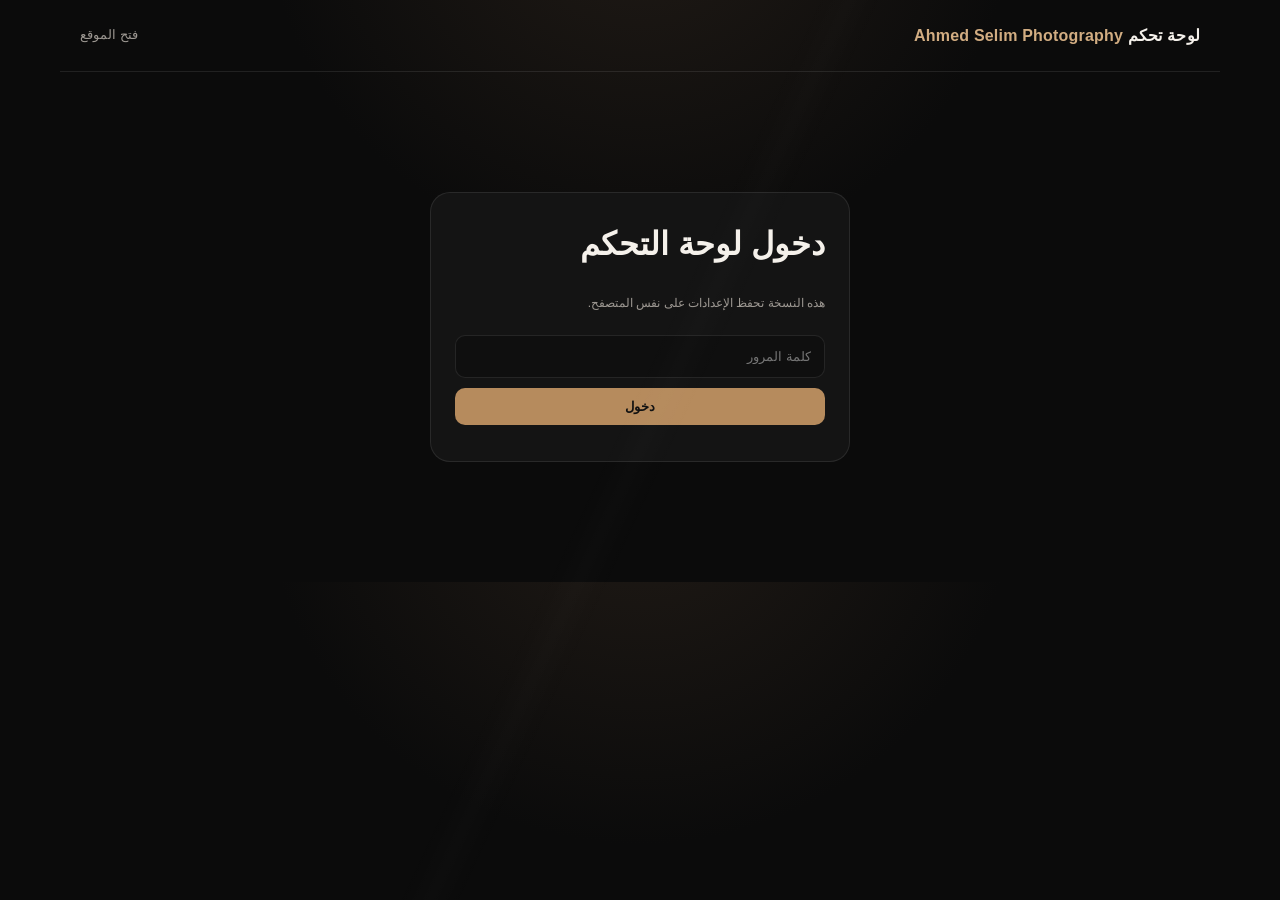
==== admin.html @ 031fb263 "Add files via upload" ====
<!doctype html><html lang="ar" dir="rtl"><head><meta charset="utf-8"><meta name="viewport" content="width=device-width,initial-scale=1"><title>لوحة التحكم — Ahmed Selim Photography</title><link rel="stylesheet" href="styles.css"><style>
.admin{max-width:1100px;margin:35px auto;padding:0 20px}.panel{background:#141414;border:1px solid var(--line);border-radius:20px;padding:24px;margin-bottom:18px}.admin h1,.admin h2{margin-top:0}.admin-nav{display:flex;gap:8px;flex-wrap:wrap;margin-bottom:18px}.admin-nav button{border:1px solid var(--line);background:#141414;color:var(--muted);border-radius:999px;padding:10px 17px;cursor:pointer}.admin-nav button.active{background:var(--primary);color:#111}.tab{display:none}.tab.active{display:block}.grid{display:grid;grid-template-columns:1fr 1fr;gap:14px}.grid label{font-size:12px;font-weight:800}.grid input,.grid textarea{display:block;width:100%;margin-top:5px;background:#0f0f0f;border:1px solid var(--line);color:var(--text);padding:11px;border-radius:10px}.wide{grid-column:1/-1}.row{display:flex;justify-content:space-between;gap:10px;align-items:center}.btn{border:0;border-radius:10px;padding:11px 16px;font-weight:800;cursor:pointer}.save{background:var(--primary);color:#111}.ghost{background:#202020;color:#eee;border:1px solid var(--line)}.danger{background:transparent;color:#ff9a9a;border:1px solid #542b2b}.item{border:1px solid var(--line);border-radius:15px;padding:16px;margin:12px 0}.hint{color:var(--muted);font-size:12px}.login{max-width:420px;margin:120px auto}.login input{width:100%;padding:13px;background:#0f0f0f;border:1px solid var(--line);color:#fff;border-radius:10px;margin:10px 0}.login button{width:100%}@media(max-width:700px){.grid{grid-template-columns:1fr}.wide{grid-column:auto}}
</style></head><body>
<header class="site-header"><div class="brand">لوحة تحكم <span>Ahmed Selim Photography</span></div><a href="index.html">فتح الموقع</a></header>
<div id="login" class="admin login panel"><h1>دخول لوحة التحكم</h1><p class="hint">هذه النسخة تحفظ الإعدادات على نفس المتصفح.</p><input id="pass" type="password" placeholder="كلمة المرور"><button class="btn save" id="loginBtn">دخول</button><p id="loginMsg" class="hint"></p></div>
<div id="app" class="admin" style="display:none">
<h1>لوحة التحكم</h1>
<div class="admin-nav"><button class="active" data-tab="design">التصميم</button><button data-tab="packages">الباقات</button><button data-tab="additional">الإضافات</button><button data-tab="backup">نسخ احتياطي</button></div>
<section class="panel tab active" id="design"><h2>التصميم والهوية</h2><div class="grid">
<label>اسم الموقع<input id="siteName"></label><label>رقم واتساب<input id="whatsapp"></label>
<label>العنوان الرئيسي<input id="heroTitle"></label><label>العنوان الفرعي<input id="heroSubtitle"></label>
<label>اللون الأساسي<input id="primary" type="color"></label><label>لون النص<input id="text" type="color"></label>
<label>الخلفية<input id="bg" type="color"></label><label>لون التفاصيل<input id="primary2" type="color"></label>
<label class="wide">التنويه<input id="noticeText"></label><label>عنوان الحجز<input id="bookingTitle"></label><label>وصف الحجز<input id="bookingSubtitle"></label>
</div><button class="btn save" id="saveDesign">حفظ التصميم</button></section>
<section class="panel tab" id="packages"><div class="row"><h2>باقات الأفراح</h2><button class="btn ghost" id="addPackage">+ إضافة</button></div><div id="packagesEditor"></div><button class="btn save" id="savePackages">حفظ الباقات</button></section>
<section class="panel tab" id="additional"><div class="row"><h2>الباقات الإضافية والإضافات</h2><button class="btn ghost" id="addAdditional">+ إضافة باقة</button></div><div id="additionalEditor"></div><button class="btn save" id="saveAdditional">حفظ</button></section>
<section class="panel tab" id="backup"><h2>نسخة احتياطية</h2><button class="btn ghost" id="export">تصدير الإعدادات</button> <label class="btn ghost">استيراد <input hidden id="import" type="file" accept=".json"></label><button class="btn danger" id="reset">استعادة الافتراضي</button></section>
</div>
<script>
const D={siteName:"Ahmed Selim Photography",heroTitle:"قائمة أسعار الباقات",heroSubtitle:"اختار باقتك وشوف السعر يتحدث قدامك أول بأول",primary:"#b68b5d",primary2:"#d2ad82",bg:"#0b0b0b",text:"#f5f1eb",whatsapp:"201000000000",noticeText:"جميع أسعار الباقات غير شاملة رسوم دخول الأماكن والانتقالات، ويتم الاتفاق عليها عبر واتساب.",bookingTitle:"بيانات الحجز",bookingSubtitle:"احنا محتاجين البيانات دي عشان نجهزلك العقد على طول",weddings:[{id:1,num:"1 HALF DAY",name:"نص يوم تصوير",price:5000,features:["تصوير سيشن زفاف","تصوير قاعة","طباعة ألبوم 30×80","بروز 50×70"]},{id:2,num:"2 FULL DAY",name:"يوم كامل - 12 ساعة",price:6000,features:["تصوير سيشن زفاف","تصوير تجهيزات","تصوير قاعة","طباعة ألبوم 30×80","بروز 50×70"]},{id:3,num:"3 DIFFERENT DAY",name:"تصوير على يومين مختلفين",price:8000,features:["تصوير سيشن زفاف","تصوير سيشن كاجوال","تصوير قاعة","طباعة ألبوم 30×80","بروز 50×70"]}],additional:[{id:1,title:"PARTY COVERING",desc:"اختار المناسبات اللي عايز تغطيتها، كل مناسبة 1,500 ج.م",price:1500,items:["زفاف","خطوبة","حنة","قاعة","كتب كتاب","كنيسة"]},{id:2,title:"SESSION (Soft copy)",desc:"اختار المناسبات اللي عايز سيشن لها، كل مناسبة 3,000 ج.م",price:3000,items:["زفاف","خطوبة","كتب كتاب","حنة"]}],extras:[{id:"hours",name:"ساعة إضافية",price:1000,unit:"/ ساعة"},{id:"joo",name:"مصور إضافي",price:1500,unit:""},{id:"second",name:"مصور ثانٍ",price:1000,unit:""}]};
let d=JSON.parse(localStorage.getItem("asp_config")||"null")||D;
const $=s=>document.querySelector(s), save=()=>localStorage.setItem("asp_config",JSON.stringify(d));
function fill(){siteName.value=d.siteName;whatsapp.value=d.whatsapp;heroTitle.value=d.heroTitle;heroSubtitle.value=d.heroSubtitle;primary.value=d.primary;text.value=d.text;bg.value=d.bg;primary2.value=d.primary2;noticeText.value=d.noticeText;bookingTitle.value=d.bookingTitle;bookingSubtitle.value=d.bookingSubtitle;drawP();drawA()}
function drawP(){packagesEditor.innerHTML=d.weddings.map((p,i)=>`<div class=item><div class=row><b>${i+1}. ${p.name}</b><button class="btn danger" onclick="d.weddings.splice(${i},1);drawP()">حذف</button></div><div class=grid><label>الترميز<input data-p=${i} data-k=num value="${p.num}"></label><label>الاسم<input data-p=${i} data-k=name value="${p.name}"></label><label>السعر<input type=number data-p=${i} data-k=price value="${p.price}"></label><label>المميزات<input data-p=${i} data-k=features value="${p.features.join(" | ")}"></label></div></div>`).join("")}
function drawA(){additionalEditor.innerHTML=d.additional.map((p,i)=>`<div class=item><div class=row><b>${p.title}</b><button class="btn danger" onclick="d.additional.splice(${i},1);drawA()">حذف</button></div><div class=grid><label>العنوان<input data-a=${i} data-k=title value="${p.title}"></label><label>السعر<input type=number data-a=${i} data-k=price value="${p.price}"></label><label>الوصف<input data-a=${i} data-k=desc value="${p.desc}"></label><label>العناصر<input data-a=${i} data-k=items value="${p.items.join(" | ")}"></label></div></div>`).join("")}
loginBtn.onclick=()=>{if(pass.value==="1234"){login.style.display="none";app.style.display="block";fill()}else loginMsg.textContent="كلمة المرور غير صحيحة."};
document.querySelectorAll(".admin-nav button").forEach(b=>b.onclick=()=>{document.querySelectorAll(".admin-nav button").forEach(x=>x.classList.remove("active"));b.classList.add("active");document.querySelectorAll(".tab").forEach(x=>x.classList.remove("active"));$("#"+b.dataset.tab).classList.add("active")});
saveDesign.onclick=()=>{d={...d,siteName:siteName.value,whatsapp:whatsapp.value,heroTitle:heroTitle.value,heroSubtitle:heroSubtitle.value,primary:primary.value,text:text.value,bg:bg.value,primary2:primary2.value,noticeText:noticeText.value,bookingTitle:bookingTitle.value,bookingSubtitle:bookingSubtitle.value};save();alert("تم الحفظ")};
addPackage.onclick=()=>{d.weddings.push({id:Date.now(),num:"NEW PACKAGE",name:"باقة جديدة",price:0,features:[]});drawP()};
savePackages.onclick=()=>{packagesEditor.querySelectorAll("[data-p]").forEach(x=>{let p=d.weddings[+x.dataset.p],k=x.dataset.k;p[k]=k==="price"?Number(x.value):k==="features"?x.value.split("|").map(s=>s.trim()).filter(Boolean):x.value});save();alert("تم حفظ الباقات")};
addAdditional.onclick=()=>{d.additional.push({id:Date.now(),title:"NEW PACKAGE",desc:"",price:0,items:[]});drawA()};
saveAdditional.onclick=()=>{additionalEditor.querySelectorAll("[data-a]").forEach(x=>{let p=d.additional[+x.dataset.a],k=x.dataset.k;p[k]=k==="price"?Number(x.value):k==="items"?x.value.split("|").map(s=>s.trim()).filter(Boolean):x.value});save();alert("تم الحفظ")};
export.onclick=()=>{let a=document.createElement("a");a.href=URL.createObjectURL(new Blob([JSON.stringify(d,null,2)],{type:"application/json"}));a.download="ahmed-selim-photography-settings.json";a.click()};
import.onchange=e=>{let r=new FileReader();r.onload=()=>{d=JSON.parse(r.result);save();fill();alert("تم الاستيراد")};r.readAsText(e.target.files[0])};
reset.onclick=()=>{if(confirm("استعادة الإعدادات الافتراضية؟")){d=structuredClone(D);save();fill()}};
</script></body></html>
---- styles.css ----
:root{
--primary:#b68b5d;--primary2:#d2ad82;--bg:#0b0b0b;--panel:#141414;--panel2:#191919;
--text:#f5f1eb;--muted:#9d9892;--line:rgba(255,255,255,.09);--radius:22px
}
*{box-sizing:border-box}html{scroll-behavior:smooth}body{margin:0;background:radial-gradient(circle at 50% -20%,#211b16 0,#0b0b0b 40%);color:var(--text);font-family:"Segoe UI",Tahoma,Arial,sans-serif;line-height:1.7}
body:before{content:"";position:fixed;inset:0;pointer-events:none;background:linear-gradient(115deg,transparent 0 48%,rgba(255,255,255,.015) 50%,transparent 52%);opacity:.8}
a{text-decoration:none;color:inherit}.site-header{height:72px;display:flex;align-items:center;justify-content:space-between;max-width:1160px;margin:auto;padding:0 20px;border-bottom:1px solid var(--line)}
.site-header a{font-size:13px;color:var(--muted)}.site-header a:hover{color:var(--primary2)}.brand{font-size:16px;font-weight:800;letter-spacing:.2px}.brand span{color:var(--primary2)}
.container{max-width:1080px;margin:auto;padding:0 20px}.hero{text-align:center;padding:75px 0 48px}.eyebrow,.section-label{color:var(--primary2);font-size:11px;letter-spacing:3px;font-weight:800}
.hero h1{font-size:clamp(34px,6vw,62px);line-height:1.2;margin:8px 0 12px}.hero p{margin:0 auto;color:var(--muted);max-width:620px}
.tabs{display:flex;justify-content:center;gap:10px;margin:0 0 38px}.tabs button{font:inherit;color:var(--muted);background:#121212;border:1px solid var(--line);border-radius:999px;padding:11px 25px;cursor:pointer;transition:.2s}.tabs button:hover{border-color:#6d563f}.tabs button.active{background:linear-gradient(135deg,var(--primary),#8f6844);color:#0d0b09;border-color:transparent;font-weight:800}
.tab-content{display:none}.tab-content.active{display:block}.section-label{margin-bottom:17px}.cards{display:grid;grid-template-columns:repeat(3,1fr);gap:16px}.card{background:linear-gradient(180deg,rgba(27,27,27,.98),rgba(16,16,16,.98));border:1px solid var(--line);border-radius:var(--radius);padding:26px;min-height:100%;display:flex;flex-direction:column;box-shadow:0 15px 50px rgba(0,0,0,.18)}.card:hover{transform:translateY(-2px);border-color:rgba(182,139,93,.45);transition:.2s}.card .num{color:var(--primary2);font-size:11px;letter-spacing:1.5px;font-weight:800}.card h3{margin:5px 0 0;font-size:21px}.card .desc{color:var(--muted);font-size:13px;min-height:25px}.features{padding:0;margin:14px 0 18px;list-style:none;color:#ddd;flex:1}.features li{padding:7px 0;border-bottom:1px dashed rgba(255,255,255,.07);font-size:13px}.features li:before{content:"✓";color:var(--primary2);margin-left:8px}.price{font-size:29px;font-weight:900;margin:4px 0 16px}.choose{width:100%;border:0;border-radius:12px;background:var(--primary);color:#0e0b08;font-weight:900;padding:12px;cursor:pointer}.choose:hover,.submit:hover{filter:brightness(1.07)}
.additional-cards{display:grid;grid-template-columns:1fr 1fr;gap:16px}.additional{background:linear-gradient(180deg,#181818,#101010);border:1px solid var(--line);border-radius:var(--radius);padding:25px}.additional h3{margin:2px 0;font-size:18px}.additional p{color:var(--muted);font-size:13px;margin:0 0 15px}.check-list{display:flex;flex-wrap:wrap;gap:8px;margin-bottom:15px}.check-list label{background:#111;border:1px solid var(--line);border-radius:10px;padding:7px 10px;font-size:12px;cursor:pointer}.check-list input{accent-color:var(--primary);margin-left:5px}.additional .price{margin-bottom:0}.extras-title{text-align:center;color:var(--primary2);font-weight:800;margin:35px 0 15px}.extras{display:grid;grid-template-columns:repeat(3,1fr);gap:14px}.extra{border:1px solid var(--line);background:#141414;border-radius:18px;padding:20px;text-align:center}.extra small{display:block;color:var(--primary2);letter-spacing:2px;font-size:10px;font-weight:800}.extra h4{margin:4px 0 10px}.counter{display:flex;justify-content:center;align-items:center;gap:12px}.counter button{width:34px;height:34px;border-radius:9px;border:1px solid var(--line);background:#202020;color:var(--text);font-size:20px;cursor:pointer}.counter span{min-width:25px;text-align:center;font-weight:800}.extra-price{color:var(--muted);font-size:12px;margin-top:8px}
.notice{display:flex;align-items:center;justify-content:space-between;gap:20px;margin:42px 0;padding:23px 25px;border:1px solid var(--line);border-radius:18px;background:rgba(19,19,19,.9)}.notice h3{margin:0;color:var(--primary2)}.notice p{margin:3px 0 0;color:var(--muted);font-size:13px}.whatsapp{background:#1d8b52;padding:11px 18px;border-radius:11px;font-weight:800;white-space:nowrap}
.booking{padding:25px 0 80px;text-align:center}.booking h2{font-size:36px;margin:4px 0}.booking>p{color:var(--muted);margin-top:0}.fields{display:grid;grid-template-columns:1fr 1fr;gap:14px;text-align:right;margin-top:25px}.fields label{font-size:12px;font-weight:800;color:#ddd}.fields input{display:block;width:100%;margin-top:6px;padding:13px;border-radius:11px;border:1px solid var(--line);background:#111;color:var(--text);outline:none}.fields input:focus{border-color:var(--primary)}.summary{margin:18px 0;border:1px solid var(--line);background:#141414;border-radius:15px;padding:18px;display:grid;grid-template-columns:1fr 1fr;gap:20px}.summary div{display:flex;flex-direction:column;gap:3px}.summary span{color:var(--muted);font-size:12px}.summary strong{font-size:18px}.summary div:last-child strong{color:var(--primary2);font-size:25px}.submit{width:100%;border:0;border-radius:12px;padding:14px;background:linear-gradient(135deg,var(--primary),#946b47);color:#0e0b08;font-weight:900;cursor:pointer}.form-message{margin-top:10px;color:var(--primary2);font-size:13px;min-height:22px}
footer{text-align:center;color:#777;padding:25px 15px;border-top:1px solid var(--line);font-size:11px}
@media(max-width:820px){.cards{grid-template-columns:1fr}.additional-cards,.extras,.fields,.summary{grid-template-columns:1fr}.notice{flex-direction:column;align-items:stretch}.whatsapp{text-align:center}.hero{padding-top:55px}}
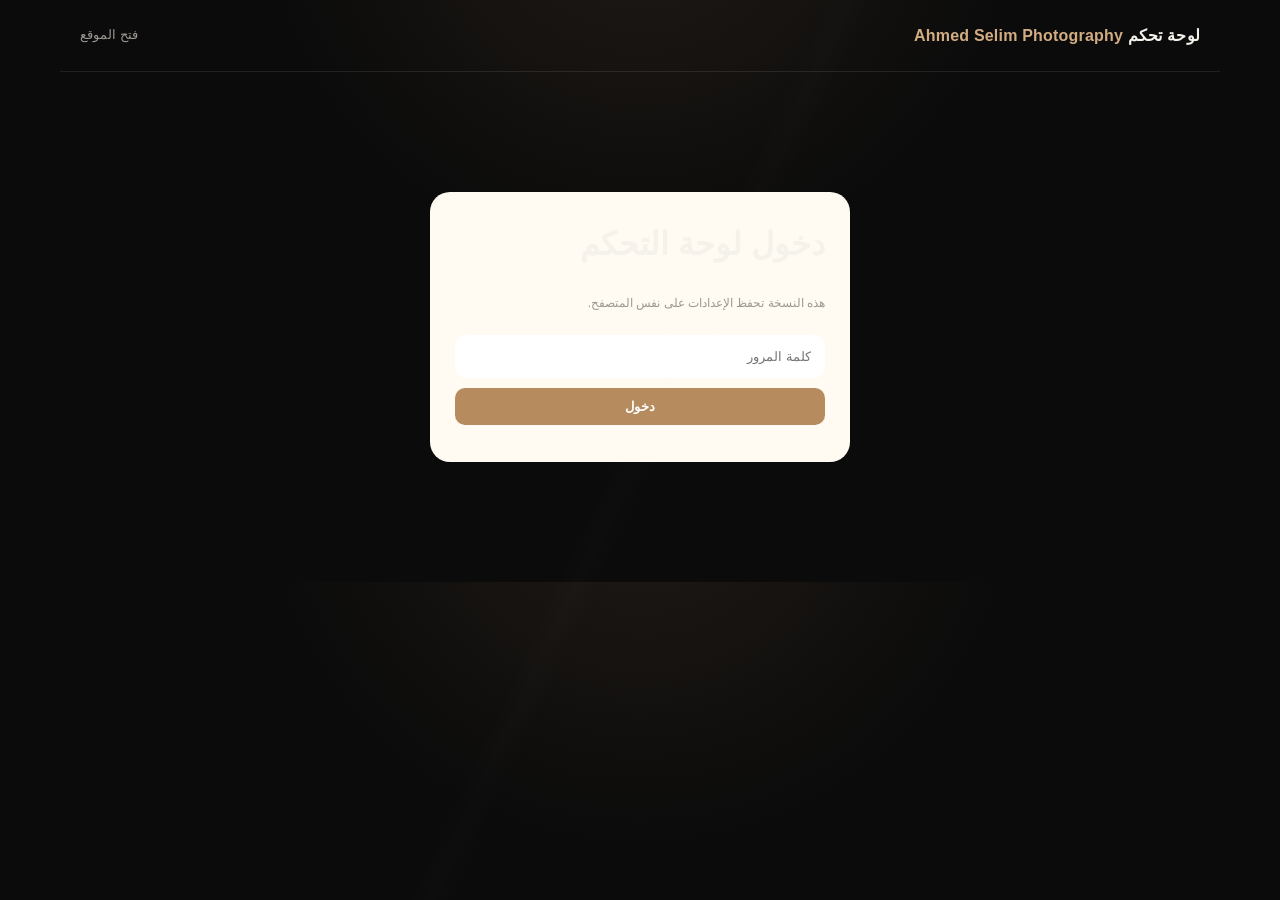
==== commit 342a8ba9: "Update admin.html" ====
--- a/admin.html
+++ b/admin.html
@@ -1,5 +1,5 @@
 <!doctype html><html lang="ar" dir="rtl"><head><meta charset="utf-8"><meta name="viewport" content="width=device-width,initial-scale=1"><title>لوحة التحكم — Ahmed Selim Photography</title><link rel="stylesheet" href="styles.css"><style>
-.admin{max-width:1100px;margin:35px auto;padding:0 20px}.panel{background:#141414;border:1px solid var(--line);border-radius:20px;padding:24px;margin-bottom:18px}.admin h1,.admin h2{margin-top:0}.admin-nav{display:flex;gap:8px;flex-wrap:wrap;margin-bottom:18px}.admin-nav button{border:1px solid var(--line);background:#141414;color:var(--muted);border-radius:999px;padding:10px 17px;cursor:pointer}.admin-nav button.active{background:var(--primary);color:#111}.tab{display:none}.tab.active{display:block}.grid{display:grid;grid-template-columns:1fr 1fr;gap:14px}.grid label{font-size:12px;font-weight:800}.grid input,.grid textarea{display:block;width:100%;margin-top:5px;background:#0f0f0f;border:1px solid var(--line);color:var(--text);padding:11px;border-radius:10px}.wide{grid-column:1/-1}.row{display:flex;justify-content:space-between;gap:10px;align-items:center}.btn{border:0;border-radius:10px;padding:11px 16px;font-weight:800;cursor:pointer}.save{background:var(--primary);color:#111}.ghost{background:#202020;color:#eee;border:1px solid var(--line)}.danger{background:transparent;color:#ff9a9a;border:1px solid #542b2b}.item{border:1px solid var(--line);border-radius:15px;padding:16px;margin:12px 0}.hint{color:var(--muted);font-size:12px}.login{max-width:420px;margin:120px auto}.login input{width:100%;padding:13px;background:#0f0f0f;border:1px solid var(--line);color:#fff;border-radius:10px;margin:10px 0}.login button{width:100%}@media(max-width:700px){.grid{grid-template-columns:1fr}.wide{grid-column:auto}}
+.admin{max-width:1100px;margin:35px auto;padding:0 20px}.panel{background:#fffaf2;border:1px solid var(--line);border-radius:20px;padding:24px;margin-bottom:18px}.admin h1,.admin h2{margin-top:0}.admin-nav{display:flex;gap:8px;flex-wrap:wrap;margin-bottom:18px}.admin-nav button{border:1px solid var(--line);background:#fffaf2;color:var(--muted);border-radius:999px;padding:10px 17px;cursor:pointer}.admin-nav button.active{background:var(--primary);color:#fff}.tab{display:none}.tab.active{display:block}.grid{display:grid;grid-template-columns:1fr 1fr;gap:14px}.grid label{font-size:12px;font-weight:800}.grid input,.grid textarea{display:block;width:100%;margin-top:5px;background:#fff;border:1px solid var(--line);color:var(--text);padding:11px;border-radius:10px}.wide{grid-column:1/-1}.row{display:flex;justify-content:space-between;gap:10px;align-items:center}.btn{border:0;border-radius:10px;padding:11px 16px;font-weight:800;cursor:pointer}.save{background:var(--primary);color:#fff}.ghost{background:#efe4d3;color:#3b2f27;border:1px solid var(--line)}.danger{background:transparent;color:#b3402f;border:1px solid #e3b8b0}.item{border:1px solid var(--line);border-radius:15px;padding:16px;margin:12px 0}.hint{color:var(--muted);font-size:12px}.login{max-width:420px;margin:120px auto}.login input{width:100%;padding:13px;background:#fff;border:1px solid var(--line);color:#3b2f27;border-radius:10px;margin:10px 0}.login button{width:100%}@media(max-width:700px){.grid{grid-template-columns:1fr}.wide{grid-column:auto}}
 </style></head><body>
 <header class="site-header"><div class="brand">لوحة تحكم <span>Ahmed Selim Photography</span></div><a href="index.html">فتح الموقع</a></header>
 <div id="login" class="admin login panel"><h1>دخول لوحة التحكم</h1><p class="hint">هذه النسخة تحفظ الإعدادات على نفس المتصفح.</p><input id="pass" type="password" placeholder="كلمة المرور"><button class="btn save" id="loginBtn">دخول</button><p id="loginMsg" class="hint"></p></div>
@@ -18,7 +18,7 @@
 <section class="panel tab" id="backup"><h2>نسخة احتياطية</h2><button class="btn ghost" id="export">تصدير الإعدادات</button> <label class="btn ghost">استيراد <input hidden id="import" type="file" accept=".json"></label><button class="btn danger" id="reset">استعادة الافتراضي</button></section>
 </div>
 <script>
-const D={siteName:"Ahmed Selim Photography",heroTitle:"قائمة أسعار الباقات",heroSubtitle:"اختار باقتك وشوف السعر يتحدث قدامك أول بأول",primary:"#b68b5d",primary2:"#d2ad82",bg:"#0b0b0b",text:"#f5f1eb",whatsapp:"201000000000",noticeText:"جميع أسعار الباقات غير شاملة رسوم دخول الأماكن والانتقالات، ويتم الاتفاق عليها عبر واتساب.",bookingTitle:"بيانات الحجز",bookingSubtitle:"احنا محتاجين البيانات دي عشان نجهزلك العقد على طول",weddings:[{id:1,num:"1 HALF DAY",name:"نص يوم تصوير",price:5000,features:["تصوير سيشن زفاف","تصوير قاعة","طباعة ألبوم 30×80","بروز 50×70"]},{id:2,num:"2 FULL DAY",name:"يوم كامل - 12 ساعة",price:6000,features:["تصوير سيشن زفاف","تصوير تجهيزات","تصوير قاعة","طباعة ألبوم 30×80","بروز 50×70"]},{id:3,num:"3 DIFFERENT DAY",name:"تصوير على يومين مختلفين",price:8000,features:["تصوير سيشن زفاف","تصوير سيشن كاجوال","تصوير قاعة","طباعة ألبوم 30×80","بروز 50×70"]}],additional:[{id:1,title:"PARTY COVERING",desc:"اختار المناسبات اللي عايز تغطيتها، كل مناسبة 1,500 ج.م",price:1500,items:["زفاف","خطوبة","حنة","قاعة","كتب كتاب","كنيسة"]},{id:2,title:"SESSION (Soft copy)",desc:"اختار المناسبات اللي عايز سيشن لها، كل مناسبة 3,000 ج.م",price:3000,items:["زفاف","خطوبة","كتب كتاب","حنة"]}],extras:[{id:"hours",name:"ساعة إضافية",price:1000,unit:"/ ساعة"},{id:"joo",name:"مصور إضافي",price:1500,unit:""},{id:"second",name:"مصور ثانٍ",price:1000,unit:""}]};
+const D={siteName:"Ahmed Selim Photography",heroTitle:"قائمة أسعار الباقات",heroSubtitle:"اختار باقتك وشوف السعر يتحدث قدامك أول بأول",primary:"#a67c52",primary2:"#8b6238",bg:"#f5efe6",text:"#3b2f27",whatsapp:"201000000000",noticeText:"جميع أسعار الباقات غير شاملة رسوم دخول الأماكن والانتقالات، ويتم الاتفاق عليها عبر واتساب.",bookingTitle:"بيانات الحجز",bookingSubtitle:"احنا محتاجين البيانات دي عشان نجهزلك العقد على طول",weddings:[{id:1,num:"1 HALF DAY",name:"نص يوم تصوير",price:5000,features:["تصوير سيشن زفاف","تصوير قاعة","طباعة ألبوم 30×80","بروز 50×70"]},{id:2,num:"2 FULL DAY",name:"يوم كامل - 12 ساعة",price:6000,features:["تصوير سيشن زفاف","تصوير تجهيزات","تصوير قاعة","طباعة ألبوم 30×80","بروز 50×70"]},{id:3,num:"3 DIFFERENT DAY",name:"تصوير على يومين مختلفين",price:8000,features:["تصوير سيشن زفاف","تصوير سيشن كاجوال","تصوير قاعة","طباعة ألبوم 30×80","بروز 50×70"]}],additional:[{id:1,title:"PARTY COVERING",desc:"اختار المناسبات اللي عايز تغطيتها، كل مناسبة 1,500 ج.م",price:1500,items:["زفاف","خطوبة","حنة","قاعة","كتب كتاب","كنيسة"]},{id:2,title:"SESSION (Soft copy)",desc:"اختار المناسبات اللي عايز سيشن لها، كل مناسبة 3,000 ج.م",price:2000,items:["زفاف","خطوبة","كتب كتاب","حنة"]}],extras:[{id:"hours",name:"ساعة إضافية",price:1000,unit:"/ ساعة"},{id:"ahmedselim",name:"مصور إضافي",price:1500,unit:""},{id:"second",name:"مصور ثانٍ",price:1000,unit:""}]};
 let d=JSON.parse(localStorage.getItem("asp_config")||"null")||D;
 const $=s=>document.querySelector(s), save=()=>localStorage.setItem("asp_config",JSON.stringify(d));
 function fill(){siteName.value=d.siteName;whatsapp.value=d.whatsapp;heroTitle.value=d.heroTitle;heroSubtitle.value=d.heroSubtitle;primary.value=d.primary;text.value=d.text;bg.value=d.bg;primary2.value=d.primary2;noticeText.value=d.noticeText;bookingTitle.value=d.bookingTitle;bookingSubtitle.value=d.bookingSubtitle;drawP();drawA()}
@@ -34,4 +34,4 @@
 export.onclick=()=>{let a=document.createElement("a");a.href=URL.createObjectURL(new Blob([JSON.stringify(d,null,2)],{type:"application/json"}));a.download="ahmed-selim-photography-settings.json";a.click()};
 import.onchange=e=>{let r=new FileReader();r.onload=()=>{d=JSON.parse(r.result);save();fill();alert("تم الاستيراد")};r.readAsText(e.target.files[0])};
 reset.onclick=()=>{if(confirm("استعادة الإعدادات الافتراضية؟")){d=structuredClone(D);save();fill()}};
-</script></body></html>+</script></body></html>
--- a/styles.css
+++ b/styles.css
@@ -14,4 +14,6 @@
 .notice{display:flex;align-items:center;justify-content:space-between;gap:20px;margin:42px 0;padding:23px 25px;border:1px solid var(--line);border-radius:18px;background:rgba(19,19,19,.9)}.notice h3{margin:0;color:var(--primary2)}.notice p{margin:3px 0 0;color:var(--muted);font-size:13px}.whatsapp{background:#1d8b52;padding:11px 18px;border-radius:11px;font-weight:800;white-space:nowrap}
 .booking{padding:25px 0 80px;text-align:center}.booking h2{font-size:36px;margin:4px 0}.booking>p{color:var(--muted);margin-top:0}.fields{display:grid;grid-template-columns:1fr 1fr;gap:14px;text-align:right;margin-top:25px}.fields label{font-size:12px;font-weight:800;color:#ddd}.fields input{display:block;width:100%;margin-top:6px;padding:13px;border-radius:11px;border:1px solid var(--line);background:#111;color:var(--text);outline:none}.fields input:focus{border-color:var(--primary)}.summary{margin:18px 0;border:1px solid var(--line);background:#141414;border-radius:15px;padding:18px;display:grid;grid-template-columns:1fr 1fr;gap:20px}.summary div{display:flex;flex-direction:column;gap:3px}.summary span{color:var(--muted);font-size:12px}.summary strong{font-size:18px}.summary div:last-child strong{color:var(--primary2);font-size:25px}.submit{width:100%;border:0;border-radius:12px;padding:14px;background:linear-gradient(135deg,var(--primary),#946b47);color:#0e0b08;font-weight:900;cursor:pointer}.form-message{margin-top:10px;color:var(--primary2);font-size:13px;min-height:22px}
 footer{text-align:center;color:#777;padding:25px 15px;border-top:1px solid var(--line);font-size:11px}
-@media(max-width:820px){.cards{grid-template-columns:1fr}.additional-cards,.extras,.fields,.summary{grid-template-columns:1fr}.notice{flex-direction:column;align-items:stretch}.whatsapp{text-align:center}.hero{padding-top:55px}}
+.custom-wrap{max-width:900px;margin:auto}.custom-cols{display:grid;grid-template-columns:1fr 1fr;gap:18px;align-items:start}.custom-col-title{color:var(--primary2);font-weight:800;font-size:14px;margin-bottom:10px;padding-bottom:8px;border-bottom:1px solid var(--line)}.custom .custom-row{display:flex;justify-content:space-between;align-items:center;gap:12px;background:#111;border:1px solid var(--line);border-radius:12px;padding:14px 16px;margin-bottom:10px;cursor:pointer;font-size:14px}.custom .custom-row:hover{border-color:rgba(182,139,93,.45)}.custom .custom-row input{accent-color:var(--primary);margin-left:8px;transform:scale(1.15)}.custom .custom-row b{color:var(--primary2)}.custom .price{margin:14px 0}.custom-msg{color:var(--primary2);font-size:13px;min-height:22px;margin-top:8px}
+.pay{margin:18px 0;border:1px solid var(--line);background:#141414;border-radius:15px;padding:20px;text-align:center}.pay h3{margin:4px 0;color:var(--primary2)}.pay>p{color:var(--muted);font-size:13px;margin:0 0 14px}.pay-due{color:var(--muted);font-size:13px;margin-bottom:12px}.pay-due b{color:var(--primary2);font-size:16px}.pay-number{display:flex;justify-content:center;align-items:center;gap:12px;flex-wrap:wrap;margin-bottom:14px}.pay-number strong{font-size:26px;letter-spacing:2px}.pay-number button{font:inherit;font-size:12px;color:var(--text);background:#202020;border:1px solid var(--line);border-radius:9px;padding:7px 14px;cursor:pointer}.pay-methods{display:flex;gap:10px;justify-content:center;flex-wrap:wrap;margin-bottom:6px}.pay-method{background:#111;border:1px solid var(--line);border-radius:12px;padding:11px 20px;cursor:pointer;font-weight:800;font-size:14px}.pay-method input{accent-color:var(--primary);margin-left:8px}.pay-method:has(input:checked){border-color:var(--primary);background:rgba(182,139,93,.14);color:var(--primary2)}
+@media(max-width:820px){.cards{grid-template-columns:1fr}.additional-cards,.extras,.fields,.summary,.custom-cols{grid-template-columns:1fr}.notice{flex-direction:column;align-items:stretch}.whatsapp{text-align:center}.hero{padding-top:55px}}
